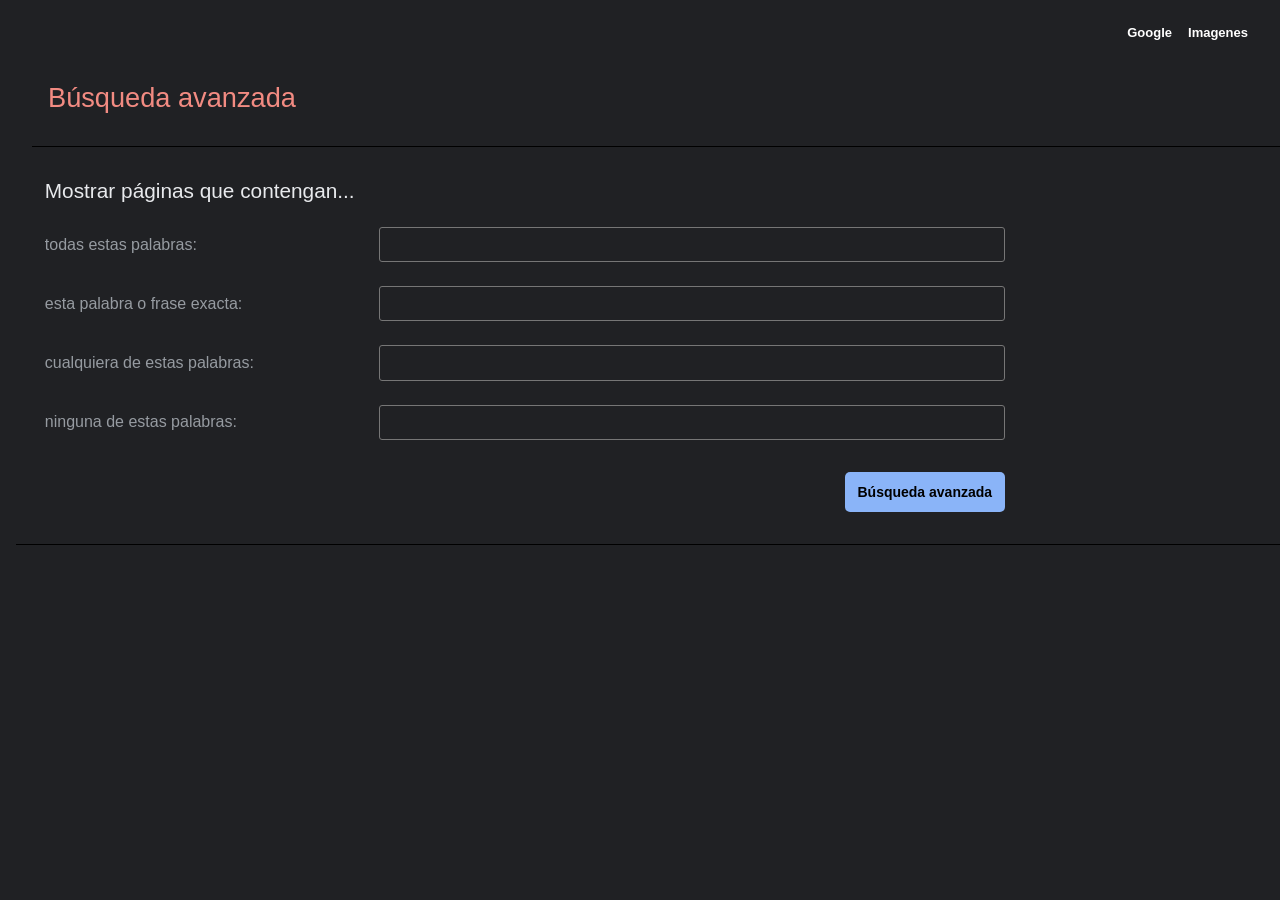
==== advance.html @ 791c6c8a "Subiendo project 0" ====
<!DOCTYPE html>
<html lang="en">
<head>
    <meta charset="UTF-8">
    <meta name="viewport" content="width=device-width, initial-scale=1.0">
    <link rel="stylesheet" href="styleadvance.css">
    <title>Busqueda Avanzada</title>
</head>
<body>
    <header>
    <nav class="navbar">
      <ul class="items">
        <li><a href="index.html">Google</a></li>
        <li><a href="images.html">Imagenes</a></li>
      </ul>
    </nav>
  </header>

  <div class="h1-container">
    <h1>Búsqueda avanzada</h1>
  </div>
  <div class="divider"></div>

  <main>
    <form action="https://www.google.com/search" method="get">
        <div class="inputs-container">
            <div class="input-group">
                <span>Mostrar páginas que contengan...</span>
            </div>
            <div class="input-group">
                <label for="01">todas estas palabras:</label>
                <input class="form-input" id="01" type="text" name="as_q">
            </div>
            <div class="input-group">
                <label for="02">esta palabra o frase exacta:</label>
                <input class="form-input" id="02" type="text" name="as_epq">
            </div>
            <div class="input-group">
                <label for="03">cualquiera de estas palabras:</label>
                <input class="form-input" id="03" type="text" name="as_oq">
            </div>
            <div class="input-group">
                <label for="04">ninguna de estas palabras:</label>
                <input class="form-input" id="04" type="text" name="as_eq">
            </div>
        </div>
        <div class="button-container">
            <div class="button-div">
                <input type="submit" value="Búsqueda avanzada">
            </div>
        </div>
    </form>

  <div class="divider"></div>
  </main>
</body>
</html>
---- styleadvance.css ----
body {
    margin: 0;
    background-size: cover;
    background-attachment: fixed;
    font-family: 'Arial', sans-serif;
    text-align: center;
    overflow: hidden;
    position: relative;
    background-color: #202124;
}

nav {
    display: flex;
    justify-content: space-between;
    height: 4rem;
    width: 100%;
}

.items {
    align-items:center;
    order: 2;
    display: flex;
    margin-left: auto;
    margin-right: 2rem;
}
.items li{
    list-style: none;
    margin-left: 1rem;
    font-size: 1rem;
}

.navbar a{
    font-weight: bold;
    font-size: 13px;
    color: #fff;
    text-decoration: none;
}

.navbar a:hover{
    text-decoration: underline;
}

.h1-container{
    display: block;
    unicode-bidi: isolate;
}

.h1-container h1 {
    margin-left: 3rem;
    margin-bottom: 2rem;
    text-align: left;
    font-size: 1.7rem;
    font-weight: inherit;
    font-style: inherit;
    color: #f28b82;
}

.divider{
    display: block;
    background-color: #000;
    width: 100%;
    height: 0.8px;
    margin-left: 2rem;
}

main {
    display: flex;
    flex-direction: column;
    justify-content: center;
    align-items: center;
    padding-top: 2rem;
}

form{
    width: 93%;
    display: flex;
    flex-direction: column;
}

span{
    flex: 1;
    text-align: left;
    font-size: 1.3rem;
    color: #e8eaed;
}

.inputs-container {
    display: flex;
    flex-direction: column;
    align-items: left;
    width: 100%;
    max-width: 60rem;
    margin-left: 0;
    margin-right: auto;
    gap: 1.5rem;
}

.input-group {
    display: flex;
    flex-direction: row;
    align-items: center;
    width: 100%;
    gap: 1.5rem;
}

.input-group label {
    flex: 1;
    text-align: left;
    color: #969ba1;
    font-size: 1rem;
}

.input-group input{
    display: flex;
    width: 100%;
    max-width: 40rem;
    height: 2.2rem;
    text-align: left;
    border-radius: 3px;
    border-style:solid;
    border-width: 1px;
    font-size: 1rem;
    color: #bbb;
    box-sizing: border-box;
    background-color: #202124;
}

.input-group .form-input {
    flex: 2;
    width: 100%;
    min-width: 0;
}

.form-input:focus{
    border-color: #00aae4;
    outline: none;
}

.button-container{
    display: flex;
    flex-direction: row;
    align-items: center;
    width: 100%;
    max-width: 60rem;
    margin-top: 2rem;
    margin-left: 0;
    margin-right: auto;
    margin-bottom: 2rem;
    justify-content: flex-end;
}


.button-div input{
    margin: 0;
    padding: 12px;
    width: 10rem;
    border-radius: 5px;
    border-style: none;
    font-size: 14px;
    font-weight: bold;
    background-color: #8ab4f8;
}

@media (max-width: 700px) {
    .input-group {
        flex-direction: column;
        align-items: stretch;
        gap: 0.5rem;
    }
    .input-group label {
        text-align: left;
        margin-bottom: 0.5rem;
    }
    .button-container {
        max-width: 100%;
        justify-content: flex-end;
    }
}
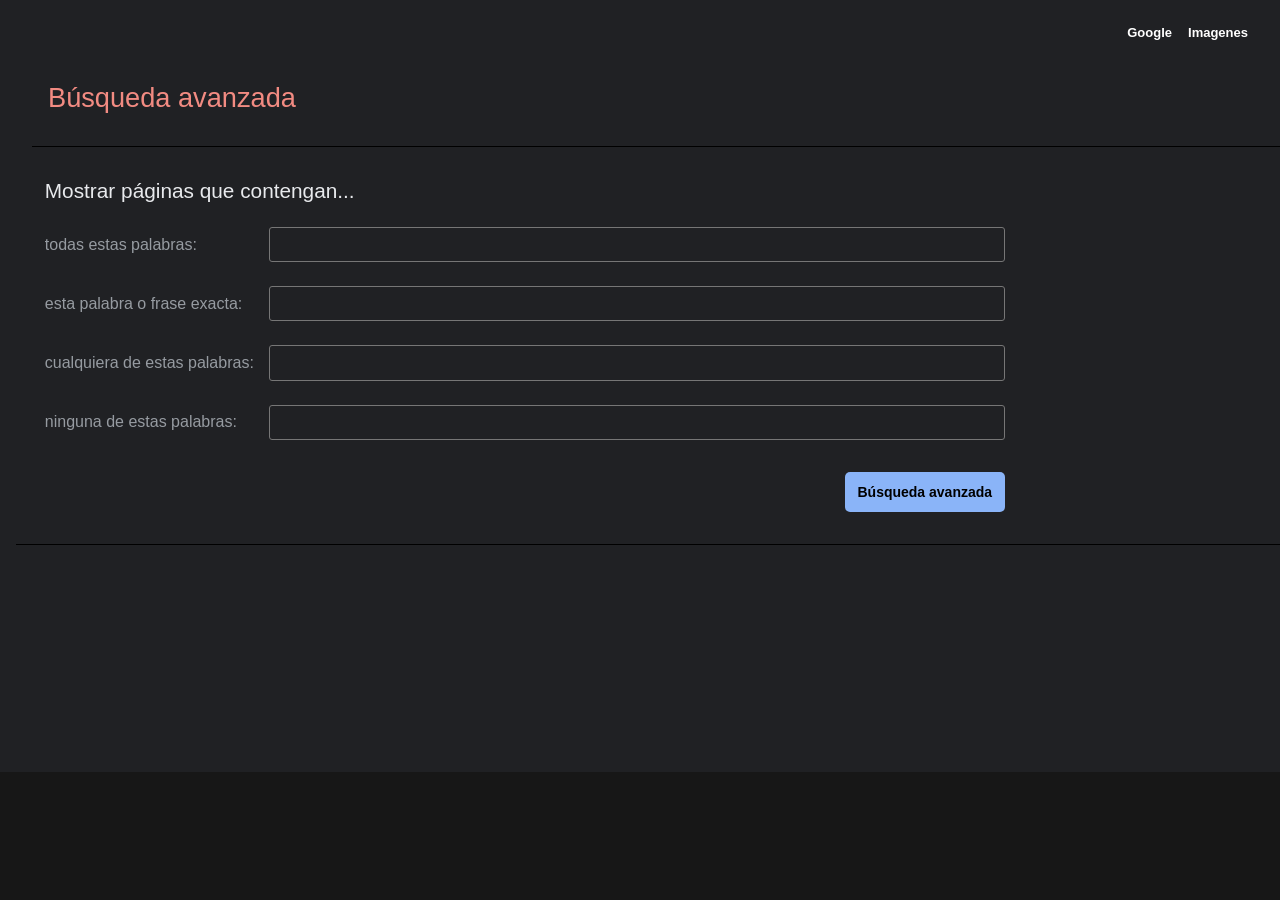
==== commit dee1c8ac: "Agregando y corrigiendo footer, falta corregir margenes de main" ====
--- a/advance.html
+++ b/advance.html
@@ -53,5 +53,9 @@
 
   <div class="divider"></div>
   </main>
+
+  <footer>
+    
+  </footer>
 </body>
 </html>
--- a/styleadvance.css
+++ b/styleadvance.css
@@ -1,4 +1,5 @@
 body {
+    flex-direction: column;
     margin: 0;
     background-size: cover;
     background-attachment: fixed;
@@ -69,6 +70,7 @@
     justify-content: center;
     align-items: center;
     padding-top: 2rem;
+    padding-bottom: 25%;
 }
 
 form{
@@ -100,7 +102,7 @@
     flex-direction: row;
     align-items: center;
     width: 100%;
-    gap: 1.5rem;
+    gap: 0rem;
 }
 
 .input-group label {
@@ -108,12 +110,14 @@
     text-align: left;
     color: #969ba1;
     font-size: 1rem;
+    width: 100%;
+    max-width: 14rem;
 }
 
 .input-group input{
     display: flex;
     width: 100%;
-    max-width: 40rem;
+    max-width: 50rem;
     height: 2.2rem;
     text-align: left;
     border-radius: 3px;
@@ -126,7 +130,7 @@
 }
 
 .input-group .form-input {
-    flex: 2;
+    flex: 3;
     width: 100%;
     min-width: 0;
 }
@@ -161,6 +165,10 @@
     background-color: #8ab4f8;
 }
 
+.button-div input:hover {
+    background-color: #b7d3ff;
+}
+
 @media (max-width: 700px) {
     .input-group {
         flex-direction: column;
@@ -175,4 +183,17 @@
         max-width: 100%;
         justify-content: flex-end;
     }
+}
+
+footer{
+    position: fixed;
+    left: 0;
+    bottom: 0;
+    width: 100%;
+    height: 8rem; 
+    display: flex;
+    flex-direction: column;
+    justify-content: center;
+    align-items: center;
+    background-color: #171717;
 }
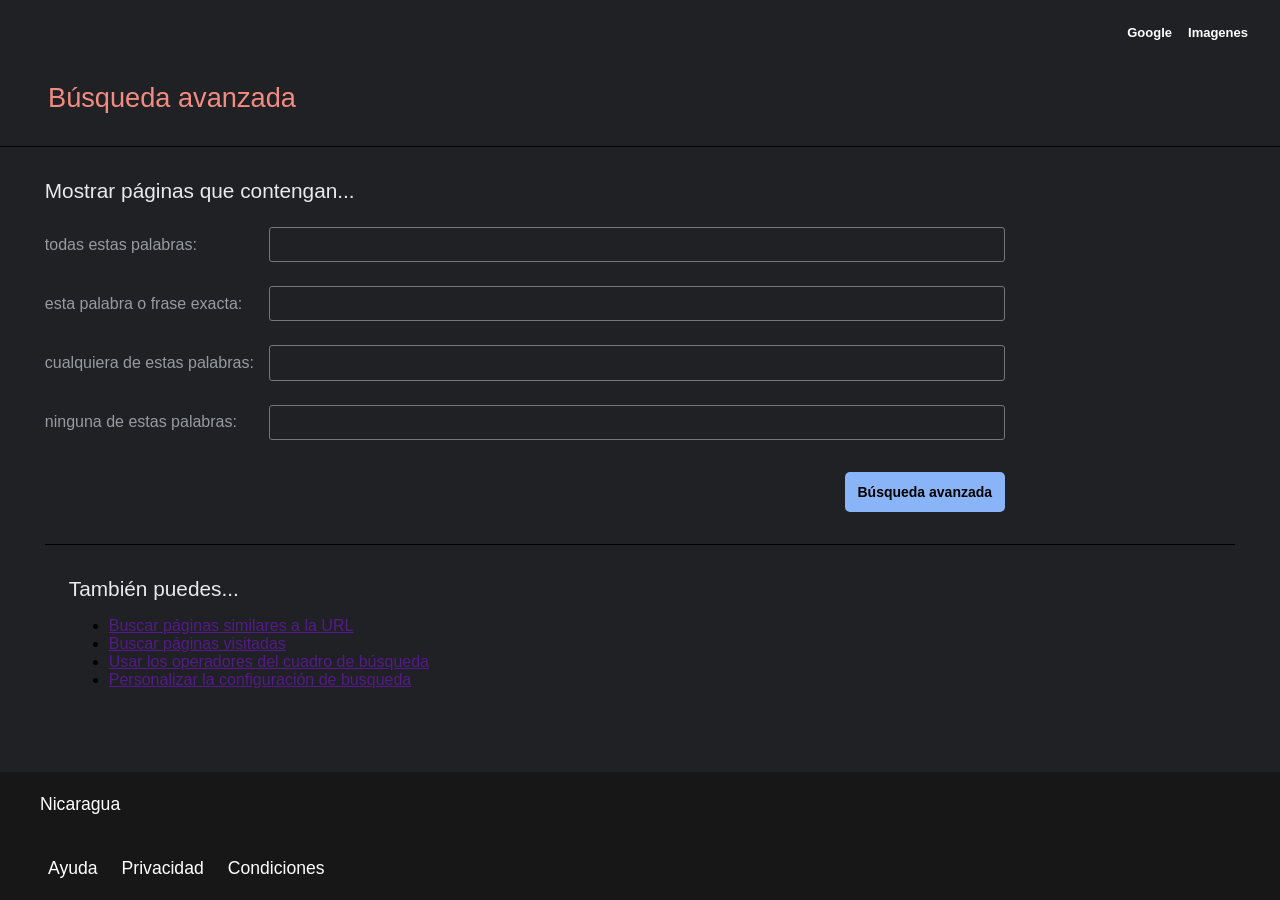
==== commit 6bd5d921: "Subiendo avances del footer" ====
--- a/advance.html
+++ b/advance.html
@@ -19,7 +19,7 @@
   <div class="h1-container">
     <h1>Búsqueda avanzada</h1>
   </div>
-  <div class="divider"></div>
+  <div class="divider-1"></div>
 
   <main>
     <form action="https://www.google.com/search" method="get">
@@ -54,8 +54,31 @@
   <div class="divider"></div>
   </main>
 
+  <div class="tmb">
+    <div class="tmb-1">
+        <span>También puedes...</span>
+    </div>
+    <div class="tmb-2">
+        <ul>
+            <li><a href="">Buscar páginas similares a la URL</a></li>
+            <li><a href="">Buscar páginas visitadas</a></li>
+            <li><a href="">Usar los operadores del cuadro de búsqueda</a></li>
+            <li><a href="">Personalizar la configuración de busqueda</a></li>
+        </ul>
+    </div>
+  </div>
+
   <footer>
-    
+    <div class="idk">
+      Nicaragua
+    </div>
+    <div class="section-container">
+      <div class="section-1">
+        <a href="">Ayuda</a>
+        <a href="">Privacidad</a>
+        <a href="">Condiciones</a>
+      </div>
+    </div>
   </footer>
 </body>
 </html>
--- a/styleadvance.css
+++ b/styleadvance.css
@@ -1,13 +1,14 @@
 body {
+    display: flex;
     flex-direction: column;
     margin: 0;
+    min-height: 100vh;
+    position: relative;
     background-size: cover;
     background-attachment: fixed;
     font-family: 'Arial', sans-serif;
-    text-align: center;
-    overflow: hidden;
-    position: relative;
     background-color: #202124;
+    overflow-x: hidden;
 }
 
 nav {
@@ -55,13 +56,18 @@
     font-style: inherit;
     color: #f28b82;
 }
+.divider-1{
+    display: block;
+    background-color: #000;
+    width: 100%;
+    height: 0.8px;
+}
 
 .divider{
     display: block;
     background-color: #000;
-    width: 100%;
+    width: 93%;
     height: 0.8px;
-    margin-left: 2rem;
 }
 
 main {
@@ -70,7 +76,7 @@
     justify-content: center;
     align-items: center;
     padding-top: 2rem;
-    padding-bottom: 25%;
+    padding-bottom: 0rem;
 }
 
 form{
@@ -169,6 +175,62 @@
     background-color: #b7d3ff;
 }
 
+footer{
+    position: fixed;
+    left: 0;
+    bottom: 0;
+    width: 100%;
+    height: 8rem;
+    display: flex;
+    flex-direction: column;
+    justify-content: center;
+    align-items: center;
+    background-color: #171717;
+    z-index: 100;
+}
+
+footer div{
+    display: flex;
+    justify-content: start;
+    align-items: center;
+    width: 100%;
+    height: 100%;
+}
+
+.idk{
+    display: flex;
+    justify-content: start;
+    align-items: center;
+    width: 100%;
+    height: 100%;
+    padding-left: 5rem;
+    color:#fff;
+    font: bold;
+    font-size: 1.1rem;
+}
+.section-1{
+    padding-left: 3rem;
+}
+
+.section-1 a{
+    font-size: 1.1rem;
+    font: bold;
+    color: #fff;
+    text-decoration: none;
+    margin-right: 1.5rem;
+}
+
+.section-1 a:hover{
+    text-decoration: underline;
+}
+
+.tmb{
+    height: 100%;
+    width: 100%;
+    padding-top: 2rem;
+    padding-left: 4.3rem;
+}
+
 @media (max-width: 700px) {
     .input-group {
         flex-direction: column;
@@ -183,17 +245,32 @@
         max-width: 100%;
         justify-content: flex-end;
     }
-}
-
-footer{
-    position: fixed;
-    left: 0;
-    bottom: 0;
-    width: 100%;
-    height: 8rem; 
-    display: flex;
-    flex-direction: column;
-    justify-content: center;
-    align-items: center;
-    background-color: #171717;
+
+    .idk {
+        padding-left: 1rem;
+        justify-content: start;
+        font-size: 1rem;
+        text-align: center;
+    }
+    .divider {
+        margin: 0.5rem 0;
+    }
+    .section-container {
+        flex-direction: column;
+        align-items: center;
+        display: flex;
+        width: 100%;
+    }
+    .section-1{
+        padding-left: 0;
+        padding-right: 0;
+        justify-content: center;
+        width: 100%;
+        margin-bottom: 0.5rem;
+        text-align: center;
+    }
+    .section-1 a{
+        font-size: 0.8rem;
+        margin-right: 1rem;
+    }
 }
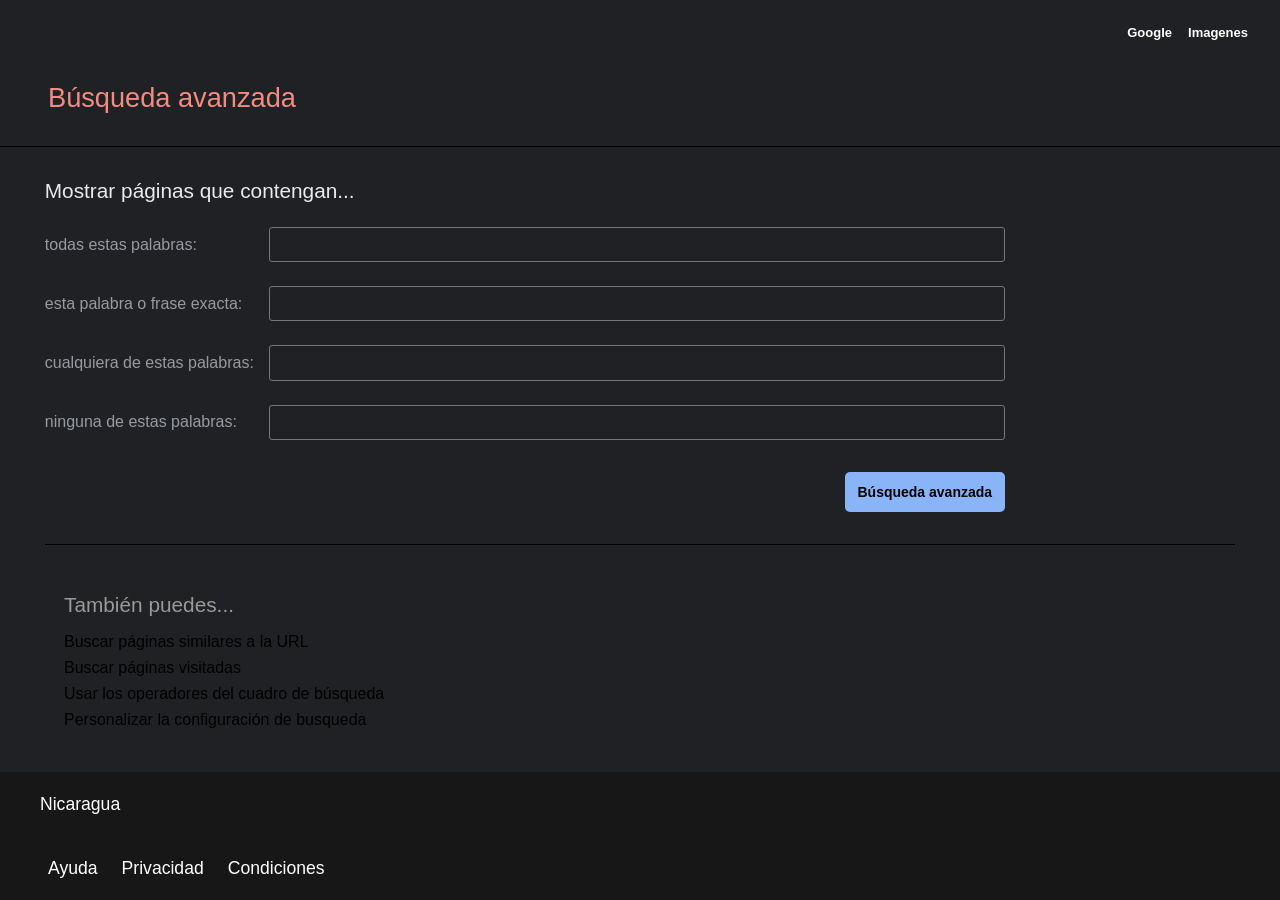
==== commit fe7349d6: "Terminando footer y otros links" ====
--- a/advance.html
+++ b/advance.html
@@ -60,10 +60,10 @@
     </div>
     <div class="tmb-2">
         <ul>
-            <li><a href="">Buscar páginas similares a la URL</a></li>
-            <li><a href="">Buscar páginas visitadas</a></li>
-            <li><a href="">Usar los operadores del cuadro de búsqueda</a></li>
-            <li><a href="">Personalizar la configuración de busqueda</a></li>
+            <li><a href="https://support.google.com/websearch/answer/2466433?visit_id=638883167768505188-3990750928&p=adv_pages_similar&hl=es-419&rd=1">Buscar páginas similares a la URL</a></li>
+            <li><a href="https://support.google.com/websearch/answer/54068?hl=es-419&visit_id=638883167768505188-3990750928&p=adv_pages_visited&rd=1">Buscar páginas visitadas</a></li>
+            <li><a href="https://support.google.com/websearch/answer/2466433?visit_id=638883167768505188-3990750928&p=adv_operators&hl=es-419&rd=1">Usar los operadores del cuadro de búsqueda</a></li>
+            <li><a href="https://www.google.com/preferences?hl=es-419">Personalizar la configuración de busqueda</a></li>
         </ul>
     </div>
   </div>
@@ -74,9 +74,9 @@
     </div>
     <div class="section-container">
       <div class="section-1">
-        <a href="">Ayuda</a>
-        <a href="">Privacidad</a>
-        <a href="">Condiciones</a>
+        <a href="https://support.google.com/websearch/?visit_id=638883167765190573-2202153286&hl=es-419&rd=2#topic=3378866">Ayuda</a>
+        <a href="https://policies.google.com/privacy?hl=es-419&fg=1">Privacidad</a>
+        <a href="https://policies.google.com/terms?hl=es-419&fg=1">Condiciones</a>
       </div>
     </div>
   </footer>
--- a/styleadvance.css
+++ b/styleadvance.css
@@ -76,7 +76,7 @@
     justify-content: center;
     align-items: center;
     padding-top: 2rem;
-    padding-bottom: 0rem;
+    padding-bottom: 1rem;
 }
 
 form{
@@ -228,7 +228,28 @@
     height: 100%;
     width: 100%;
     padding-top: 2rem;
-    padding-left: 4.3rem;
+}
+
+.tmb-1 span{
+    padding-left: 4rem;
+    color: #999;
+}
+
+.tmb-2 li{
+    list-style: none;
+    padding-bottom: 0.5rem;
+    padding-left: 1.5rem;
+}
+
+.tmb-2 a{
+    text-decoration: none;
+    color: #000;
+    font:bold;
+}
+
+.tmb-2 a:hover{
+    text-decoration: underline;
+    color:#5668b4;
 }
 
 @media (max-width: 700px) {
